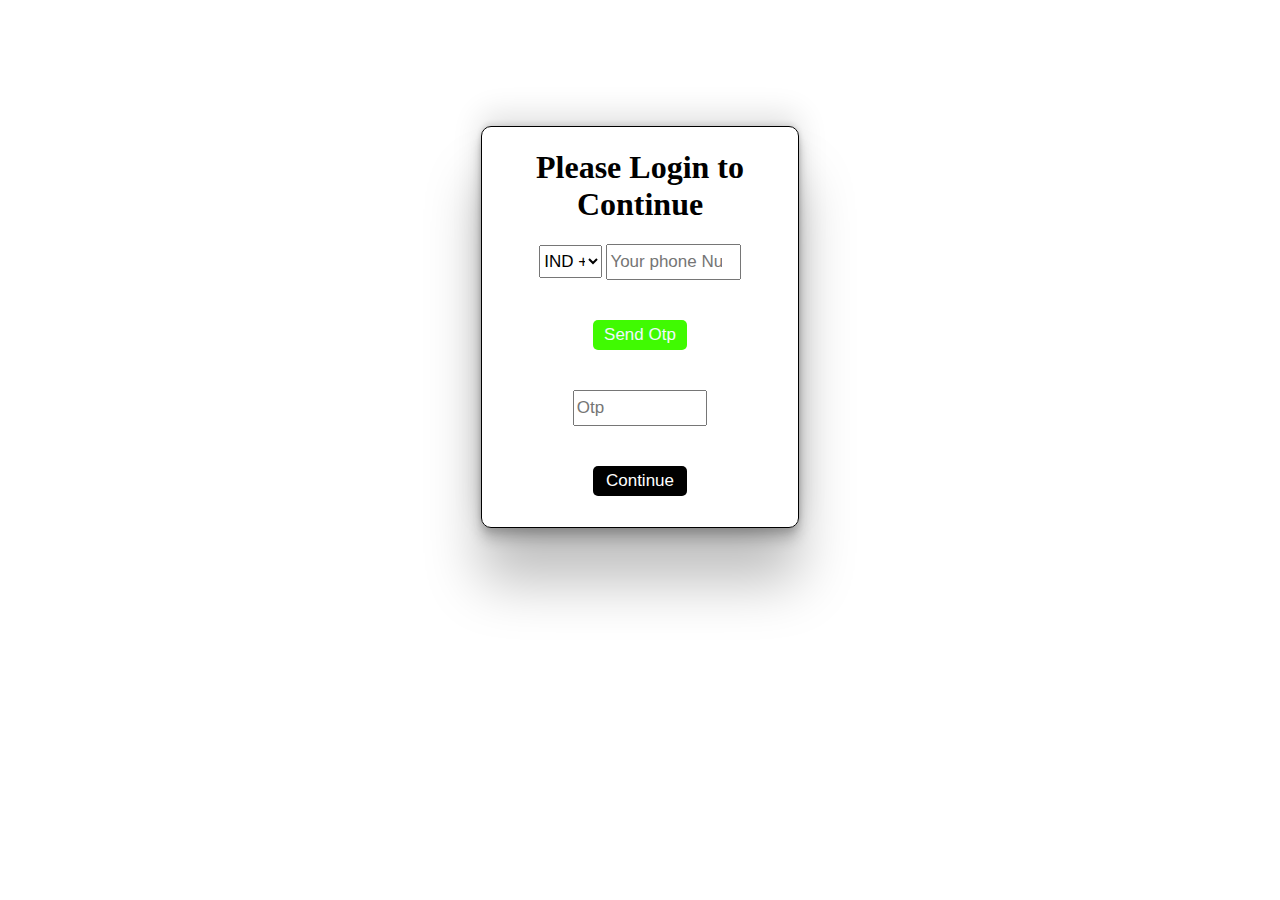
==== login .html @ 42a725ec "day3" ====
<!DOCTYPE html>
<html lang="en">
<head>
    <meta charset="UTF-8">
    <meta http-equiv="X-UA-Compatible" content="IE=edge">
    <meta name="viewport" content="width=device-width, initial-scale=1.0">
    <title>Document</title>
    <link rel="stylesheet" href="login .css">
</head>
<body>
    <div id="box">
        <h1>Please Login to Continue</h1>
        <select name="" id="">
            <option value="">IND  +91</option>
            <option value="">USA  +1</option>
            <option value="">AUS  +61</option>
            <option value="">SNG  +65</option>
            <option value="">UAE  +971</option>
        </select>
        <input type="number" placeholder="Your phone Number" id="No">
        <nav><button id="gr" onclick="otpp()">Send Otp</button></nav>
        <nav><input type="number" placeholder="Otp" id="ot"></nav>
        <button id="bl"><a href="sdk.html">Continue</a> </button>
        

    </div>



</body>
<script src="login.js"></script>
</html>
---- login .css ----
#box {
    width: 25%;
    margin: auto;
    border: 1px black solid;
    height: 400px;
    box-shadow: rgba(0, 0, 0, 0.25) 0px 54px 55px, rgba(0, 0, 0, 0.12) 0px -12px 30px, rgba(0, 0, 0, 0.12) 0px 4px 6px, rgba(0, 0, 0, 0.17) 0px 12px 13px, rgba(0, 0, 0, 0.09) 0px -3px 5px;
    margin-top: 10%;
    text-align: center;
    border-radius: 10px;
}

#box input {
    width: 40%;
    height: 30px;
    margin-bottom: 40px;
    font-size: 17px;
}

#box select {
    width: 20%;
    height: 33px;
    font-size: 17px;
}

#box button {
    width: 30%;
    height: 30px;
    margin-bottom: 40px;
    border-radius: 5px;
    color: aliceblue;
    font-size: 17px;
    border: 0px;

}

#gr {
    background-color: rgb(64, 250, 2);
}

#bl {
    background-color: black;
}

a {
    color: white;
    text-decoration: none;
}
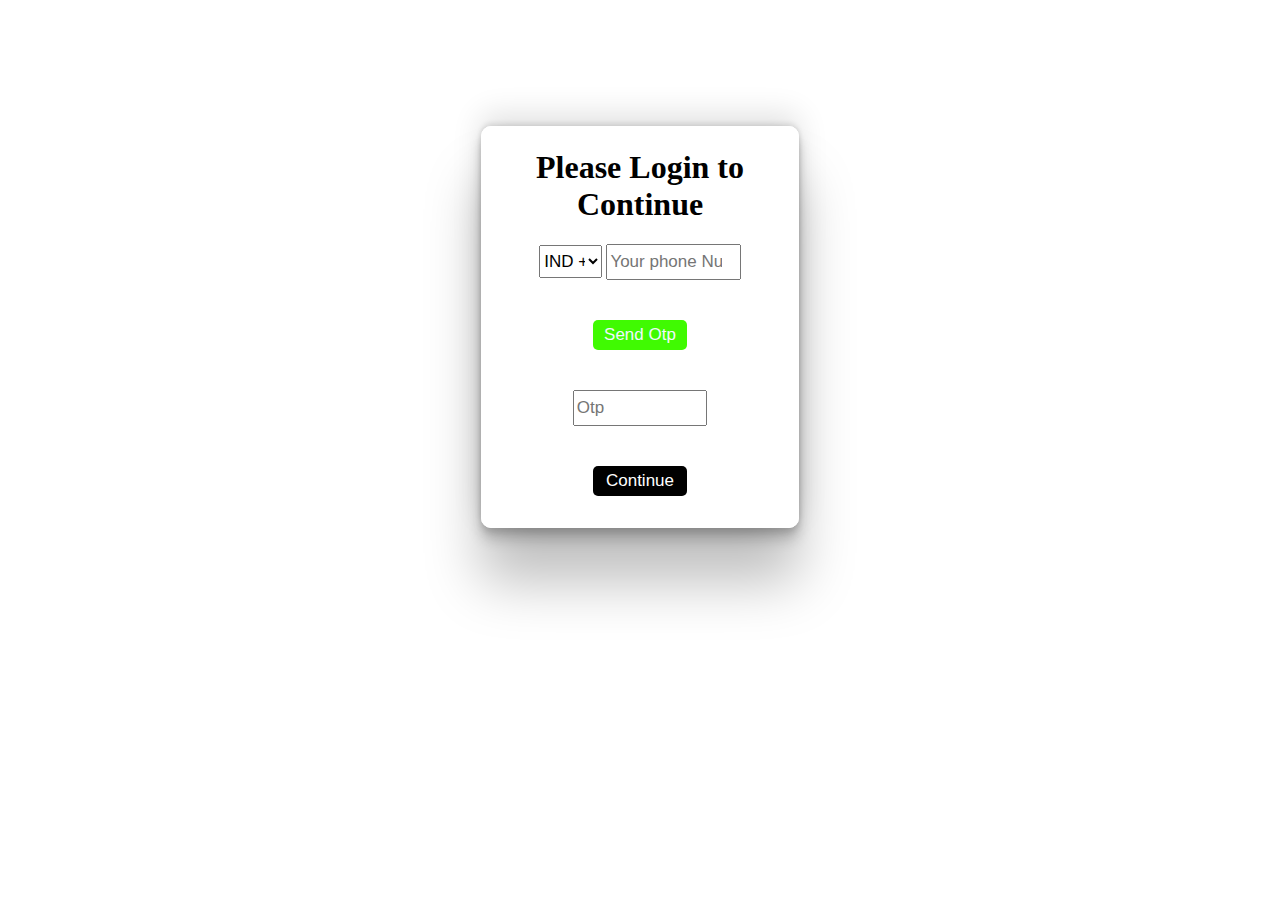
==== commit 791337f8: "go" ====
--- a/login .html
+++ b/login .html
@@ -20,7 +20,7 @@
         <input type="number" placeholder="Your phone Number" id="No">
         <nav><button id="gr" onclick="otpp()">Send Otp</button></nav>
         <nav><input type="number" placeholder="Otp" id="ot"></nav>
-        <button id="bl"><a href="sdk.html">Continue</a> </button>
+        <button id="bl"><a href="index copy.html">Continue</a> </button>
         
 
     </div>
--- a/login .css
+++ b/login .css
@@ -1,7 +1,7 @@
 #box {
     width: 25%;
     margin: auto;
-    border: 1px black solid;
+    border: 1px white solid;
     height: 400px;
     box-shadow: rgba(0, 0, 0, 0.25) 0px 54px 55px, rgba(0, 0, 0, 0.12) 0px -12px 30px, rgba(0, 0, 0, 0.12) 0px 4px 6px, rgba(0, 0, 0, 0.17) 0px 12px 13px, rgba(0, 0, 0, 0.09) 0px -3px 5px;
     margin-top: 10%;
